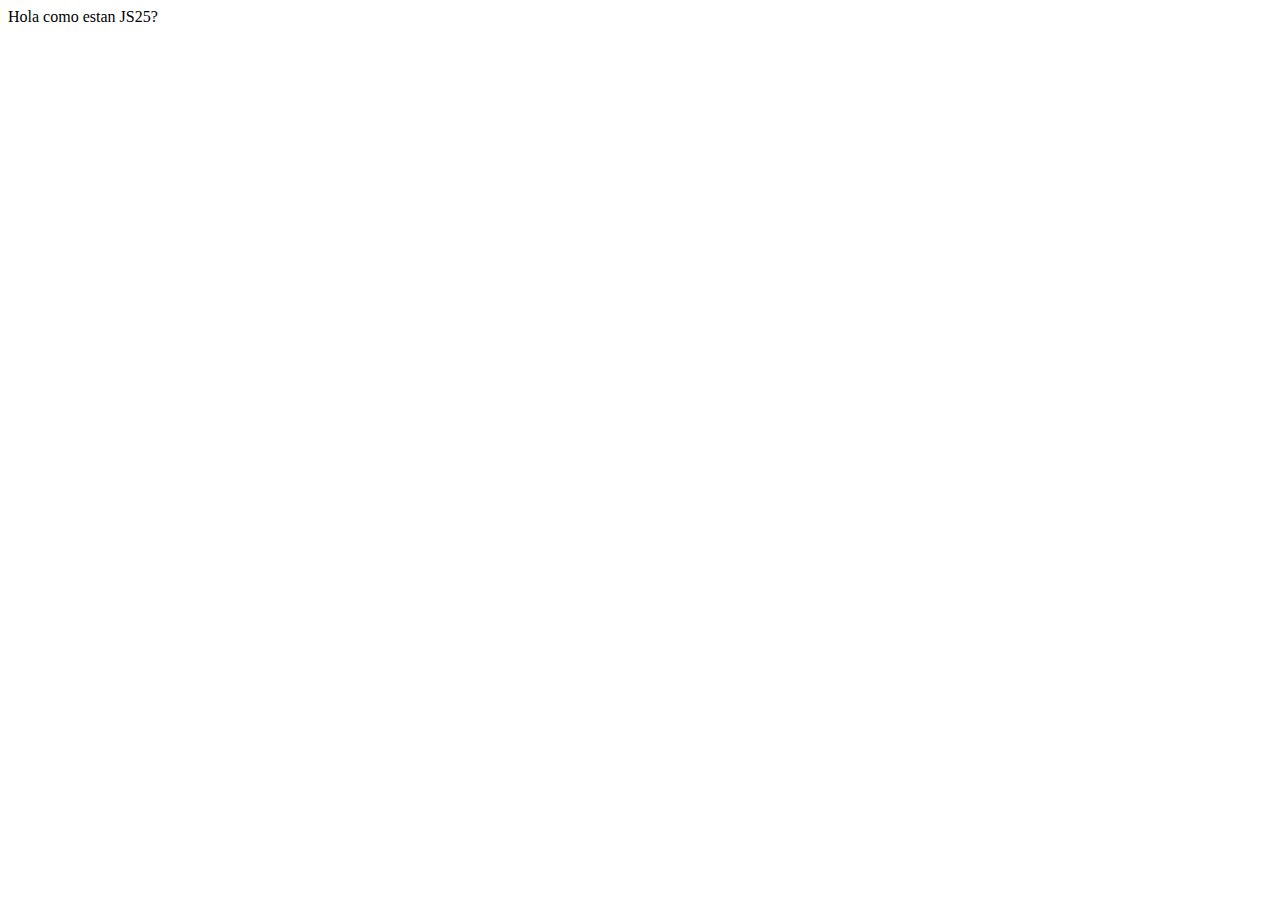
==== clase-01/index.html @ 44f53b8d "Primer ejecicio en clase index.html" ====
<!DOCTYPE html>
<html lang="en">
<head>
    <meta charset="UTF-8">
    <meta http-equiv="X-UA-Compatible" content="IE=edge">
    <meta name="viewport" content="width=device-width, initial-scale=1.0">
    <title>Document</title>
</head>
<body>
    Hola como estan JS25?
</body>
</html>
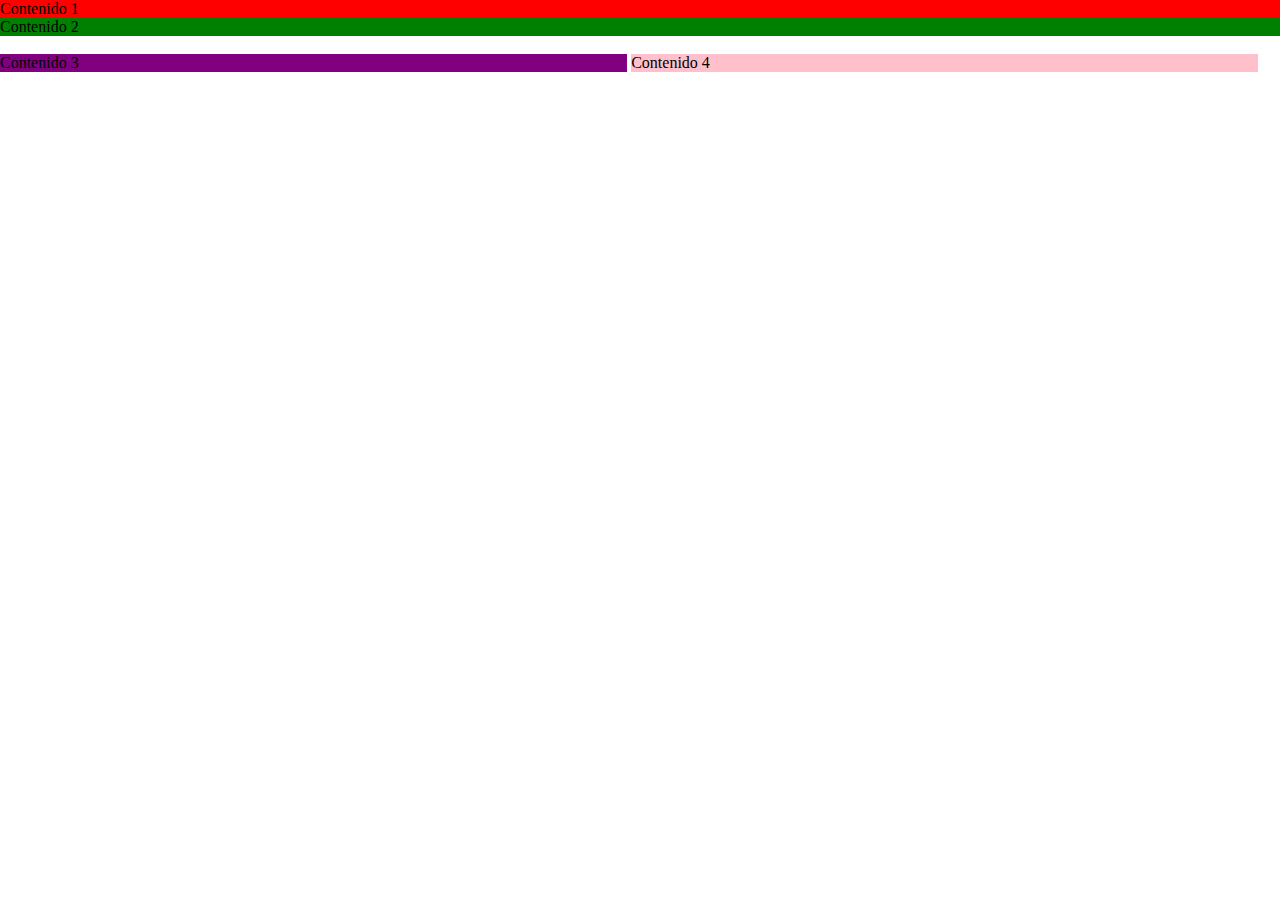
==== commit fb8b7a9d: "Apuntes de etiquetas y atributos" ====
--- a/clase-01/index.html
+++ b/clase-01/index.html
@@ -1,12 +1,20 @@
 <!DOCTYPE html>
 <html lang="en">
-<head>
-    <meta charset="UTF-8">
-    <meta http-equiv="X-UA-Compatible" content="IE=edge">
-    <meta name="viewport" content="width=device-width, initial-scale=1.0">
+  <head>
+    <meta charset="UTF-8" />
+    <meta http-equiv="X-UA-Compatible" content="IE=edge" />
+    <meta name="viewport" content="width=device-width, initial-scale=1.0" />
     <title>Document</title>
-</head>
-<body>
-    Hola como estan JS25?
-</body>
-</html>+  </head>
+  <body style="box-sizing: border-box; margin: 0">
+    <div style="background-color: red">Contenido 1</div>
+    <div style="background-color: green">Contenido 2</div>
+    <br />
+    <div style="background-color: purple; display: inline-block; width: 49%;" >
+      Contenido 3
+    </div>
+    <div style="background-color: pink; display: inline-block; width: 49%;" >Contenido 4</div>
+  </body>
+</html>
+
+<!--div: block-->
